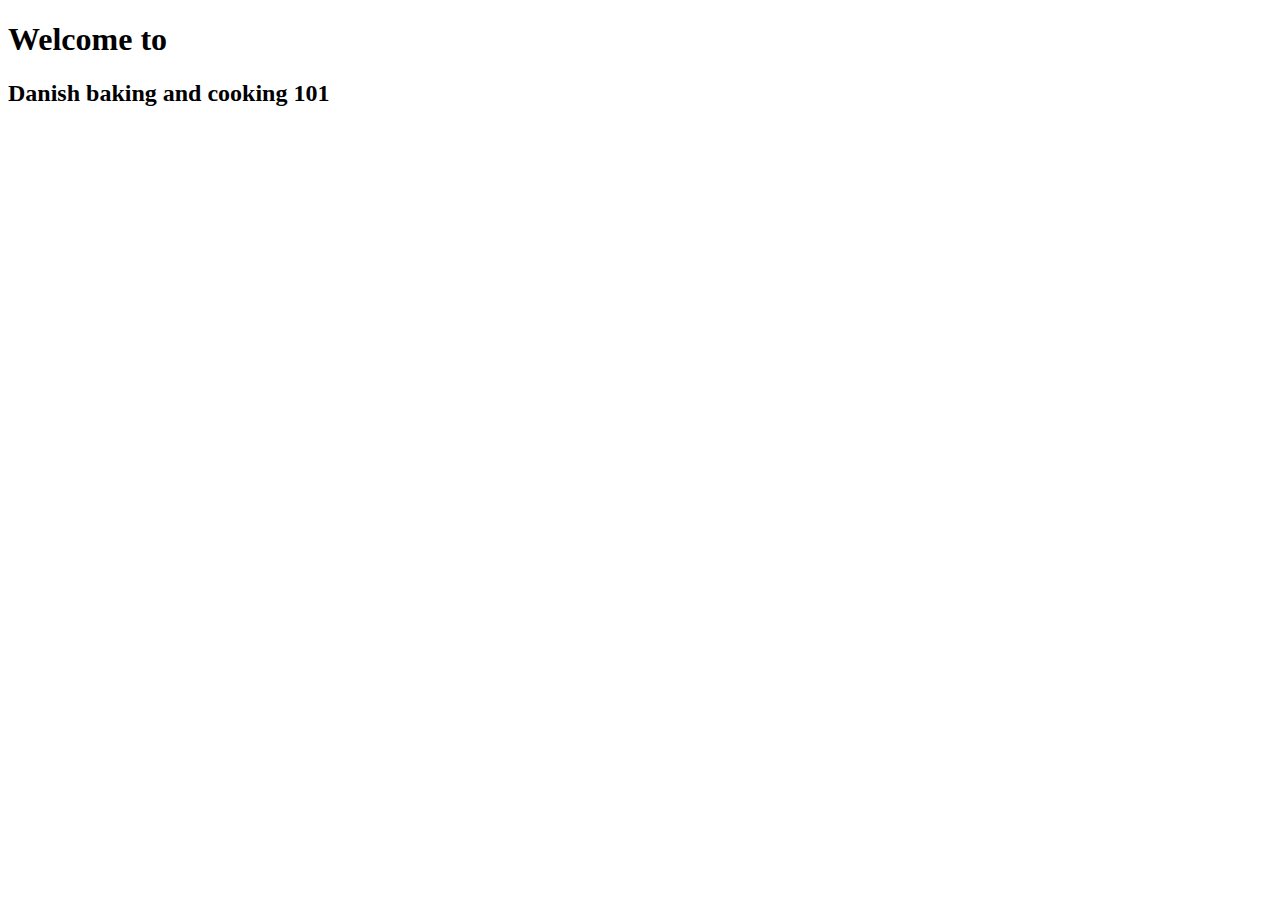
==== index.html @ 3c617bc3 "initial commit" ====
<!DOCTYPE html>
<html lang="en">
<head>
    <meta charset="UTF-8">
    <meta http-equiv="X-UA-Compatible" content="IE=edge">
    <meta name="viewport" content="width=device-width, initial-scale=1.0">
    <title>Document</title>
</head>
<body>
    <h1>Welcome to</h1>
    <h2>Danish baking and cooking 101</h2>
</body>
</html>
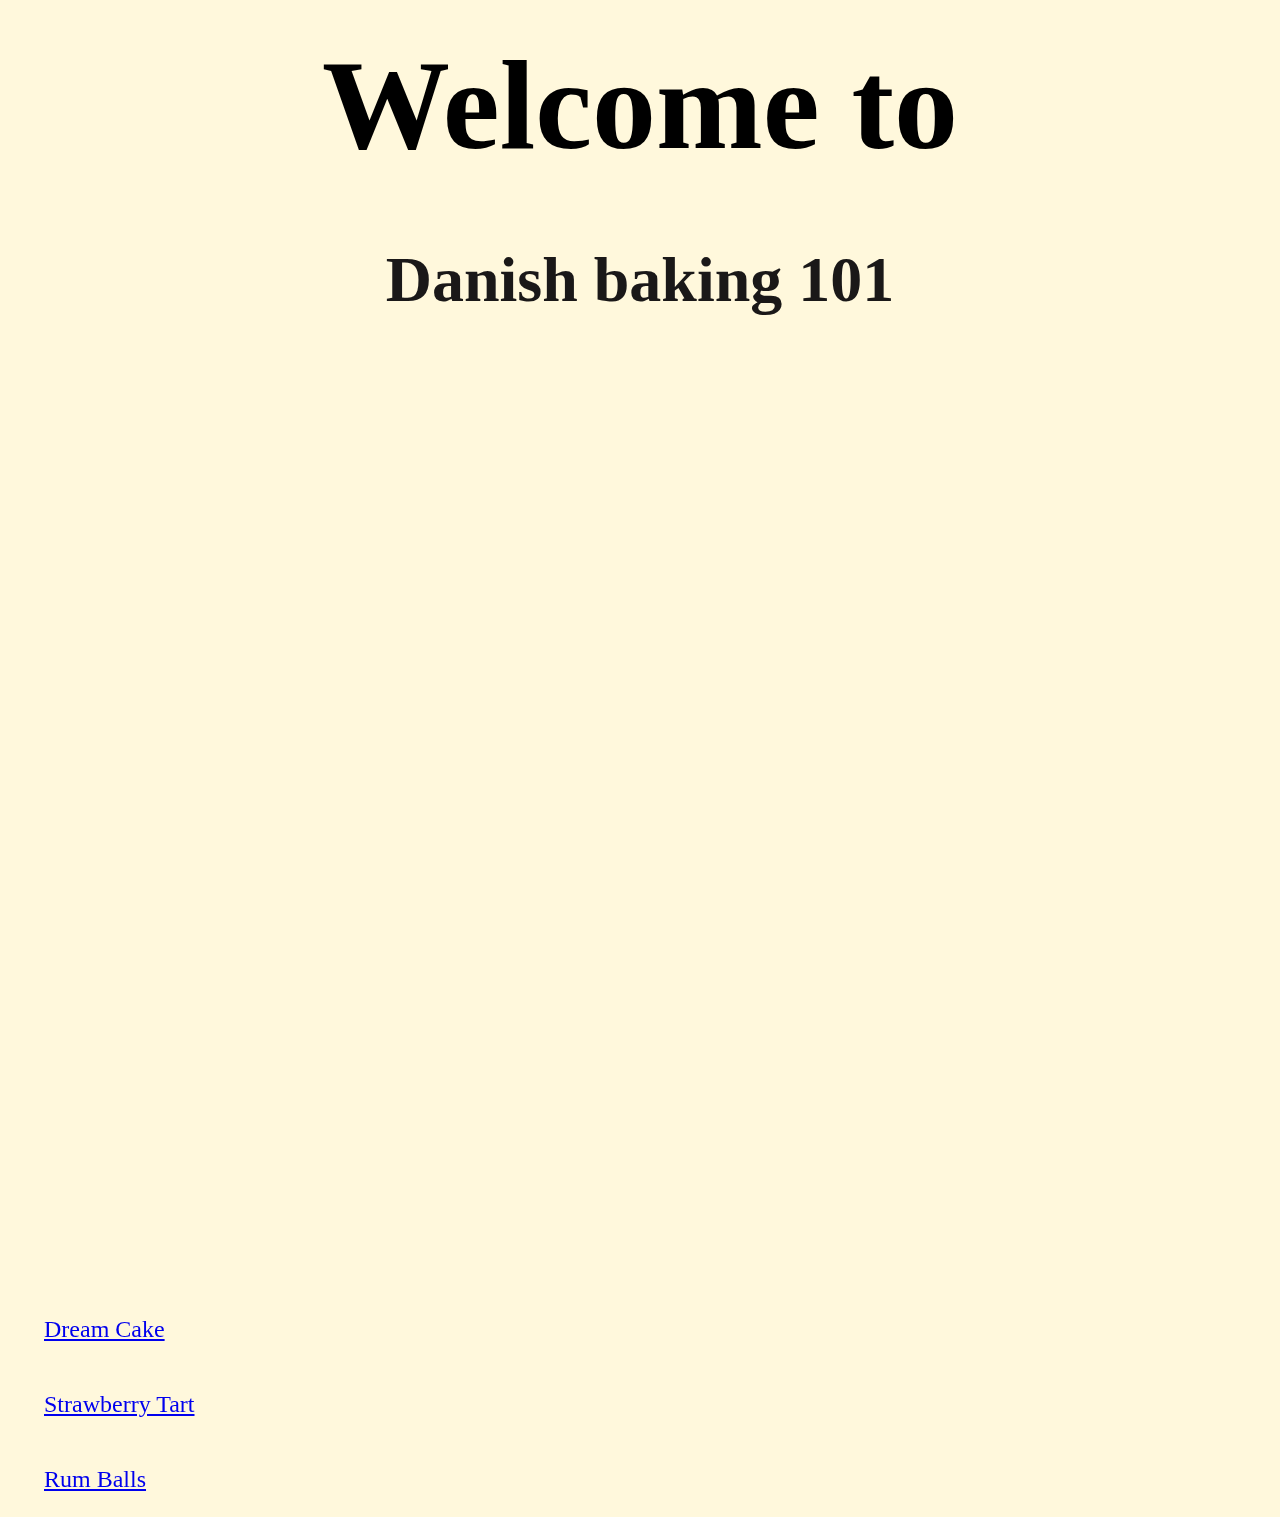
==== commit ff37417d: "second commit" ====
--- a/index.html
+++ b/index.html
@@ -4,10 +4,17 @@
     <meta charset="UTF-8">
     <meta http-equiv="X-UA-Compatible" content="IE=edge">
     <meta name="viewport" content="width=device-width, initial-scale=1.0">
-    <title>Document</title>
+    <title>Danish baking and cooking 101</title>
+    <link rel="stylesheet" href="/styles.css">
 </head>
 <body>
-    <h1>Welcome to</h1>
-    <h2>Danish baking and cooking 101</h2>
+    <div class="main">
+        <h1>Welcome to</h1>
+        <h2 class="dk_bake">Danish baking 101</h2>
+        <iframe src="https://giphy.com/embed/8L1Kt8UsBnxuw8ZTt4" width="880" height="880" frameBorder="0" class="gif_img" allowFullScreen></iframe><p><a href=""></a></p>
+        <li class="recipe"><a class="bnt" href="recipes/dream_cake.html">Dream Cake</a></li>
+        <li class="recipe"><a class="bnt" href="/recipes/strawberry_tart.html">Strawberry Tart</a></li>
+        <li class="recipe"><a class="bnt" href="/recipes/cake_rum_balls.html">Rum Balls</a></li>
+    </div>
 </body>
 </html>--- a/styles.css
+++ b/styles.css
@@ -0,0 +1,65 @@
+* {
+  margin: 0;
+  padding: 0;
+  box-sizing: border-box;
+}
+
+h1 {
+    font-size: 8em;
+   
+    text-align: center;
+    padding-top: 0.25em;
+    justify-content: center;
+    align-items: center;
+}
+
+a {
+    position: relative;
+    top: 20;
+    bottom: 0;
+    left: 0;
+    right: 0;
+    text-align: center;
+    padding: 1em;
+    font-size: 1.5em;
+
+}
+
+
+.dk_bake {
+    font-size: 4em;
+    display: flex;
+    align-items: center;
+    padding:1em;
+    justify-content: center;
+    align-items: center;
+    color: rgb(26, 24, 24);
+}
+
+
+.main li {
+    display: flex;
+    align-items: center;
+    margin-left: 20px;
+    text-decoration: dotted;
+}
+
+
+
+.main .img_class {
+    display: flex;
+    justify-content: center;
+    align-items: center;
+}
+
+body {
+display: flexbox;
+background-color: cornsilk;
+height: 100vh;
+}
+
+
+.risk { 
+    font-size: 4em;
+    color: red;
+}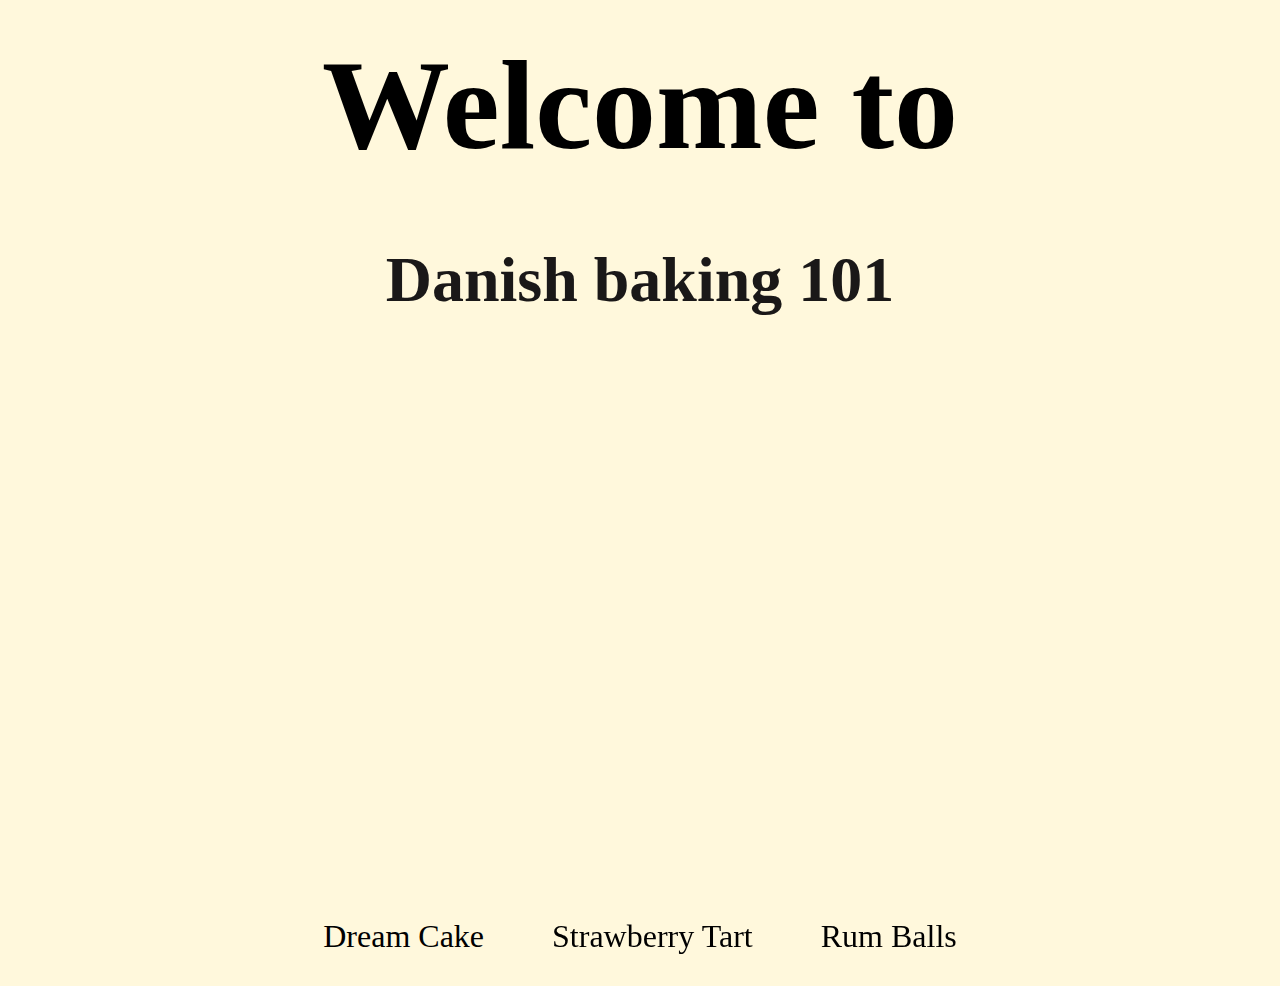
==== commit 528846e0: "third commit" ====
--- a/index.html
+++ b/index.html
@@ -8,13 +8,13 @@
     <link rel="stylesheet" href="/styles.css">
 </head>
 <body>
-    <div class="main">
+    <div>
         <h1>Welcome to</h1>
         <h2 class="dk_bake">Danish baking 101</h2>
-        <iframe src="https://giphy.com/embed/8L1Kt8UsBnxuw8ZTt4" width="880" height="880" frameBorder="0" class="gif_img" allowFullScreen></iframe><p><a href=""></a></p>
-        <li class="recipe"><a class="bnt" href="recipes/dream_cake.html">Dream Cake</a></li>
-        <li class="recipe"><a class="bnt" href="/recipes/strawberry_tart.html">Strawberry Tart</a></li>
-        <li class="recipe"><a class="bnt" href="/recipes/cake_rum_balls.html">Rum Balls</a></li>
+        <iframe src="https://giphy.com/embed/8L1Kt8UsBnxuw8ZTt4" width="480" height="480" frameBorder="0" class="gif_img" allowFullScreen></iframe><p><a href=""></a></p>
+        <a href="recipes/dream_cake.html">Dream Cake</a></>
+        <a href="/recipes/strawberry_tart.html">Strawberry Tart</a></li>
+        <a href="/recipes/cake_rum_balls.html">Rum Balls</a></li>
     </div>
 </body>
 </html>--- a/styles.css
+++ b/styles.css
@@ -2,6 +2,7 @@
   margin: 0;
   padding: 0;
   box-sizing: border-box;
+  text-align: center;
 }
 
 h1 {
@@ -20,9 +21,10 @@
     left: 0;
     right: 0;
     text-align: center;
+    text-decoration: none;
     padding: 1em;
-    font-size: 1.5em;
-
+    font-size: 2em;
+    color:black; 
 }
 
 
@@ -36,20 +38,18 @@
     color: rgb(26, 24, 24);
 }
 
-
-.main li {
-    display: flex;
+div ul li {
     align-items: center;
-    margin-left: 20px;
-    text-decoration: dotted;
+    position:relative
 }
 
 
 
-.main .img_class {
-    display: flex;
+img  {
+
     justify-content: center;
     align-items: center;
+    padding-bottom: 0.1em;
 }
 
 body {
@@ -58,8 +58,16 @@
 height: 100vh;
 }
 
+h2 {
+    padding-top: 1em;
+    padding-bottom: 1em;
+}
 
+p {
+    padding-top: 1em;
+}
 .risk { 
     font-size: 4em;
     color: red;
+    padding-top: em;
 }